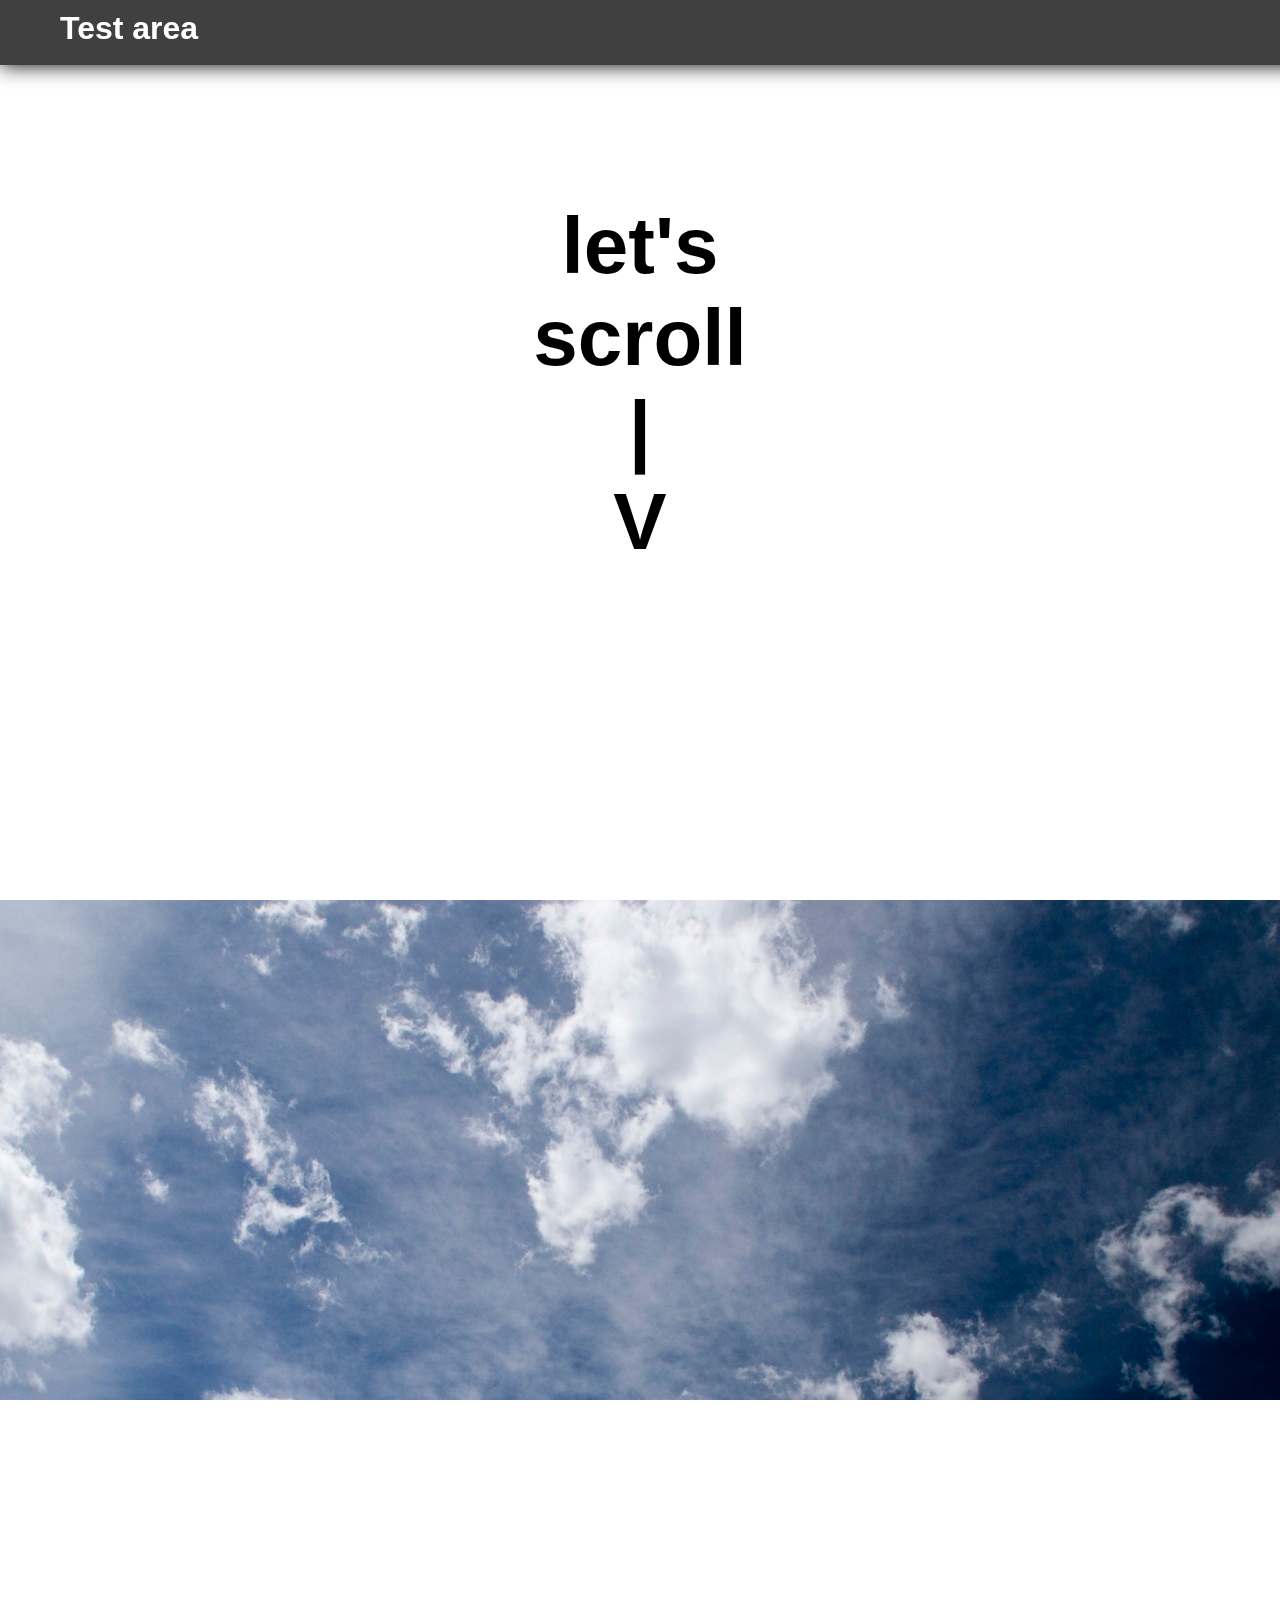
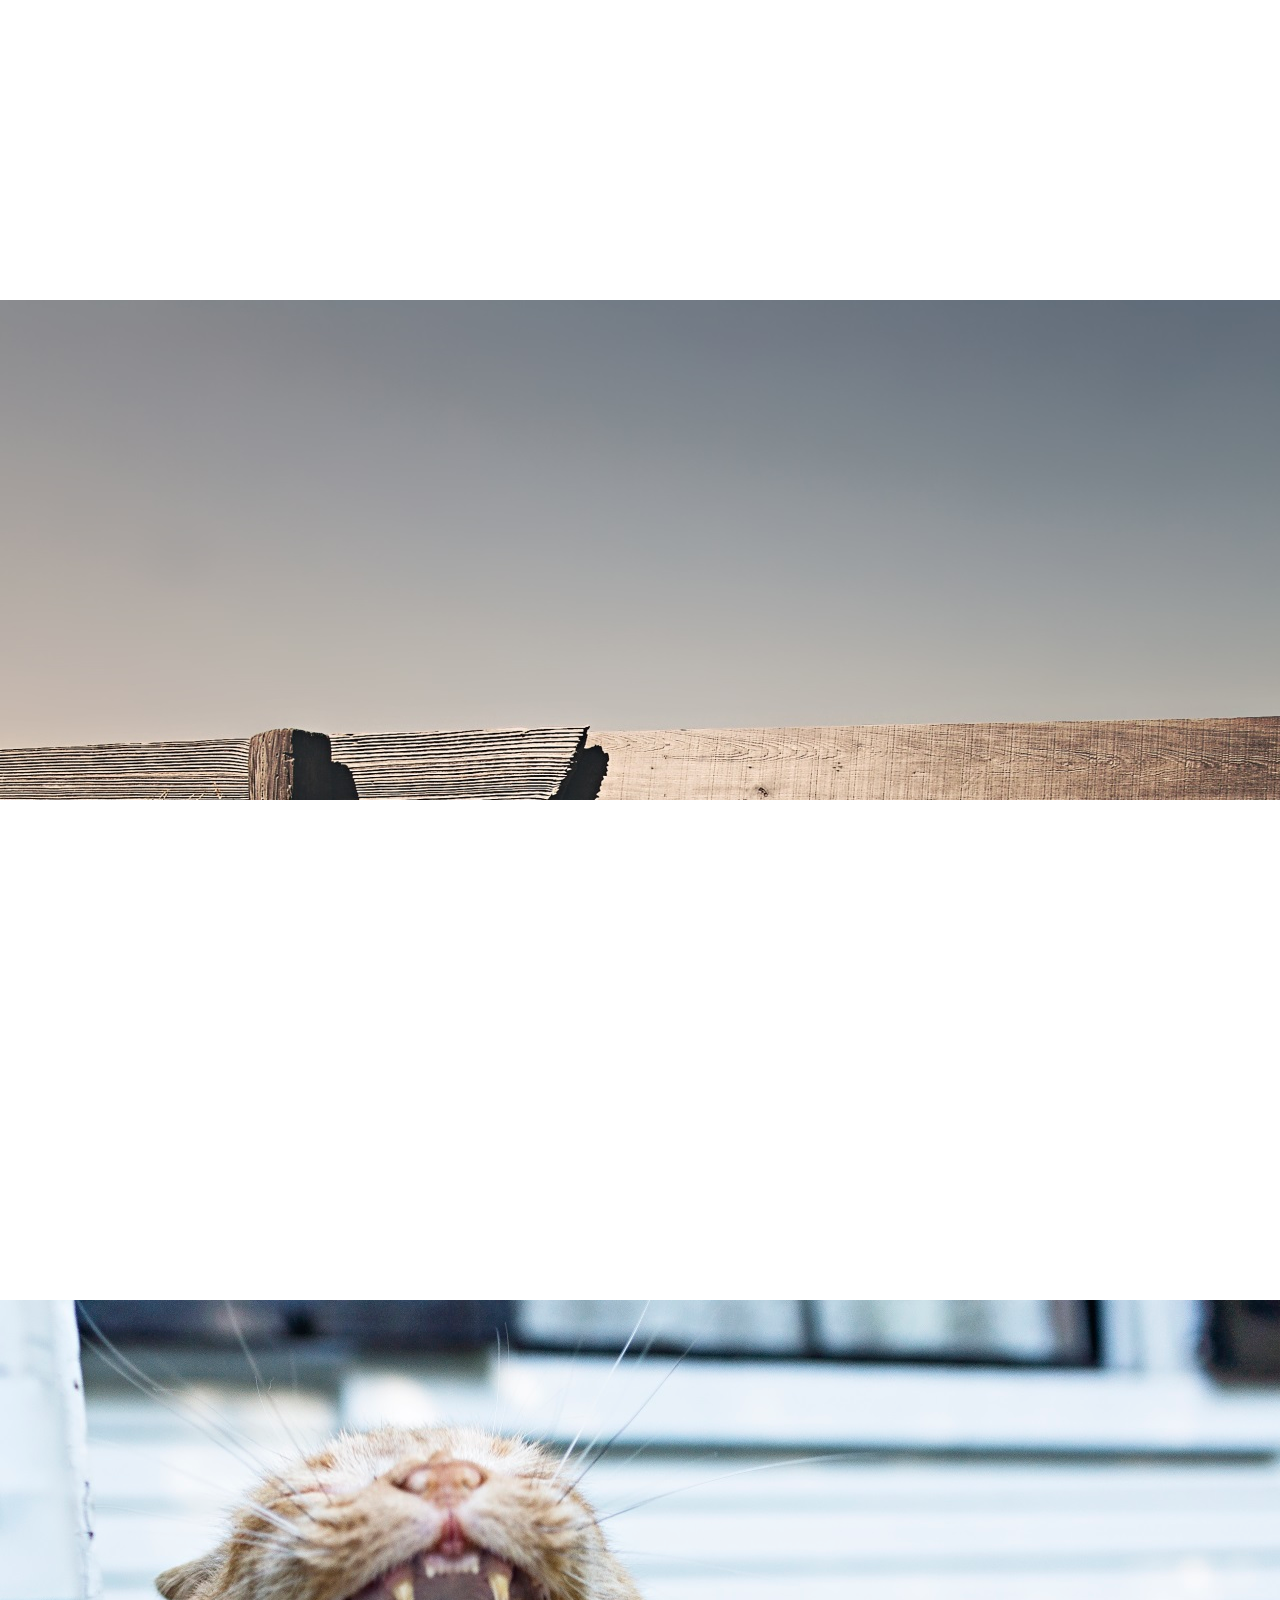
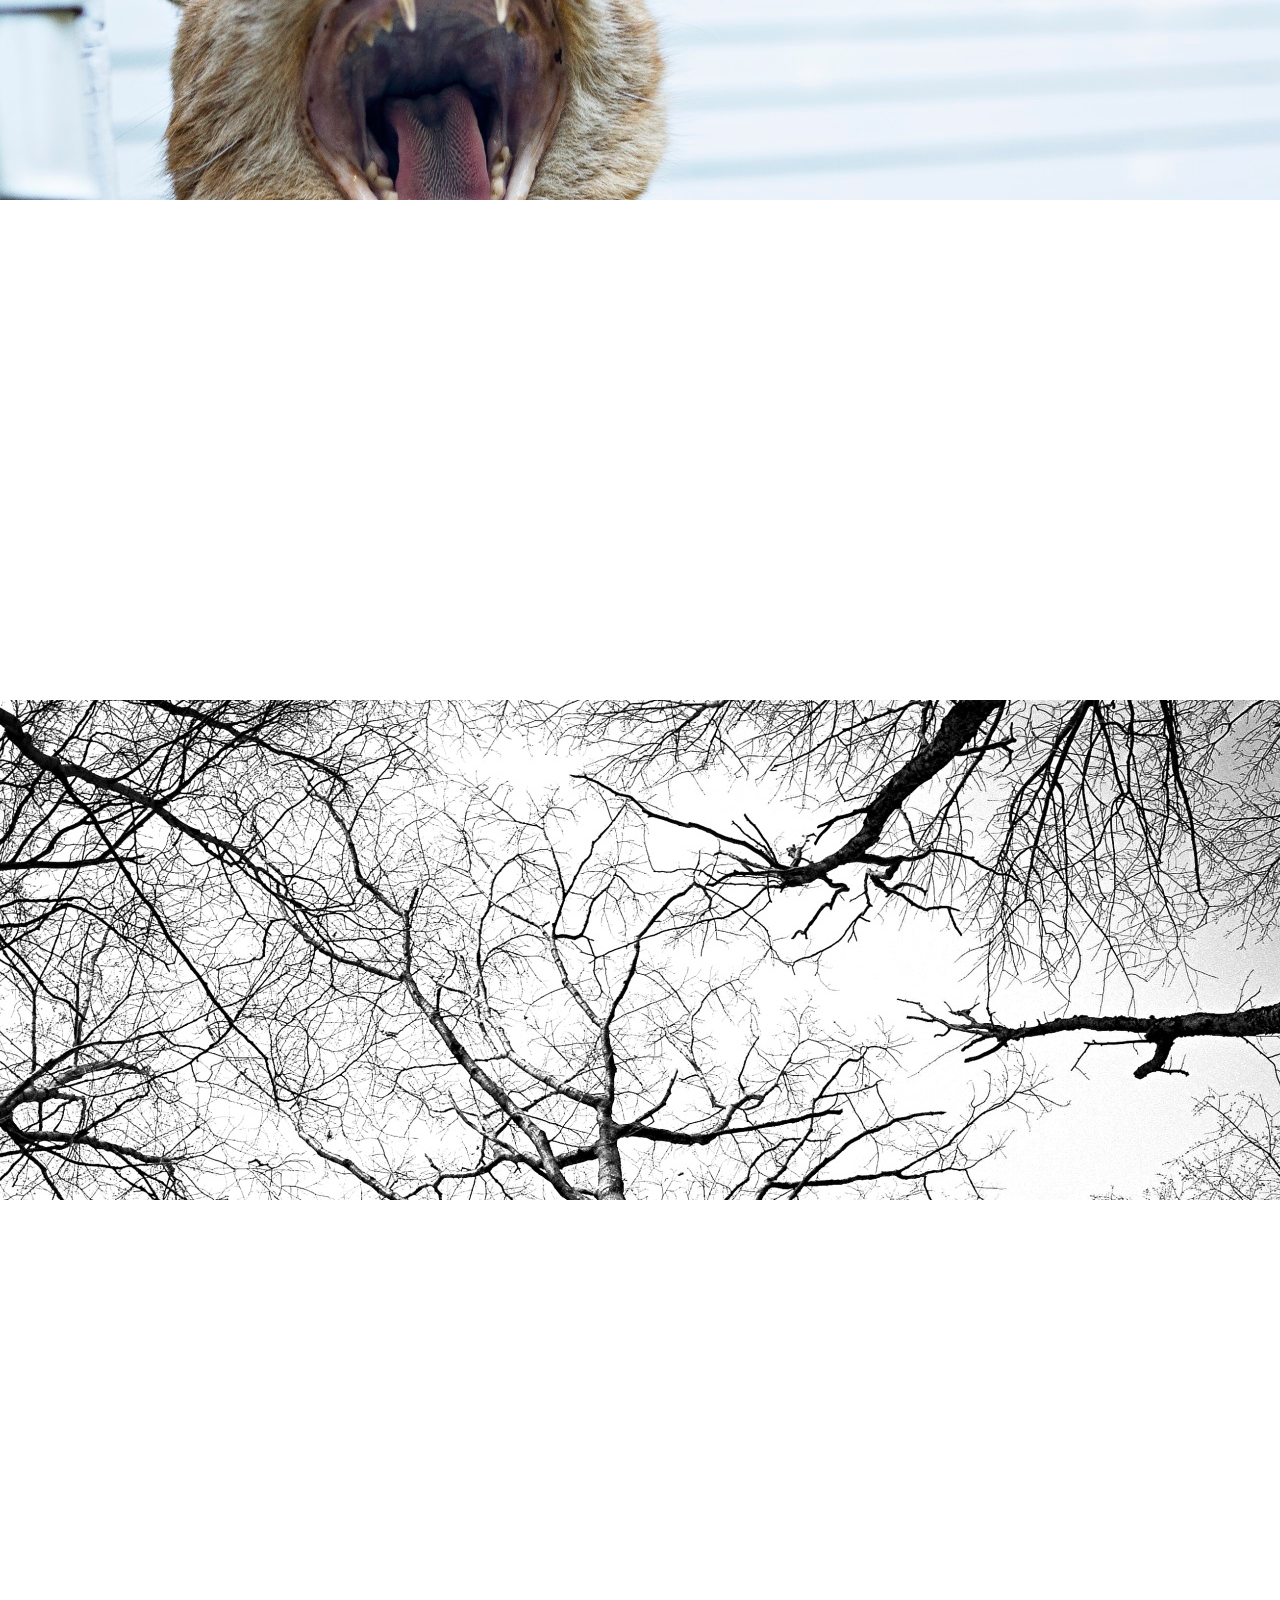
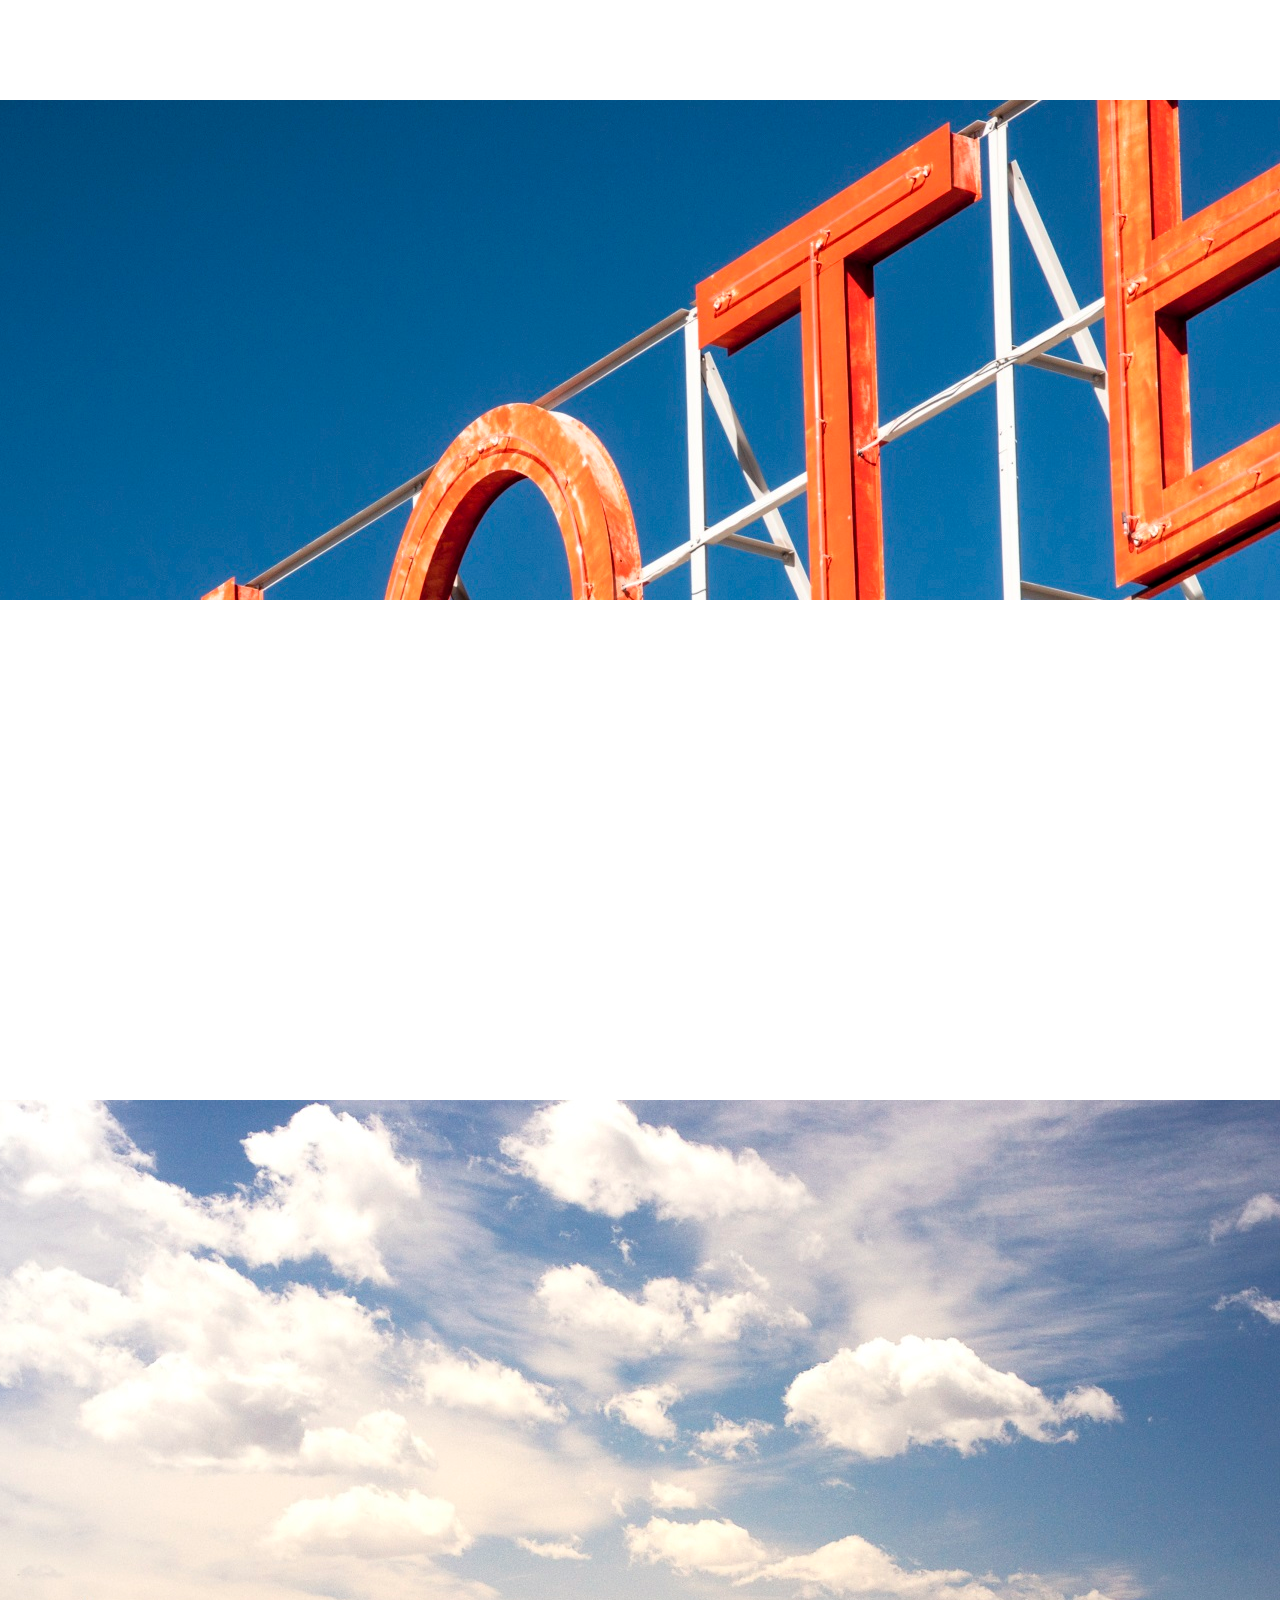
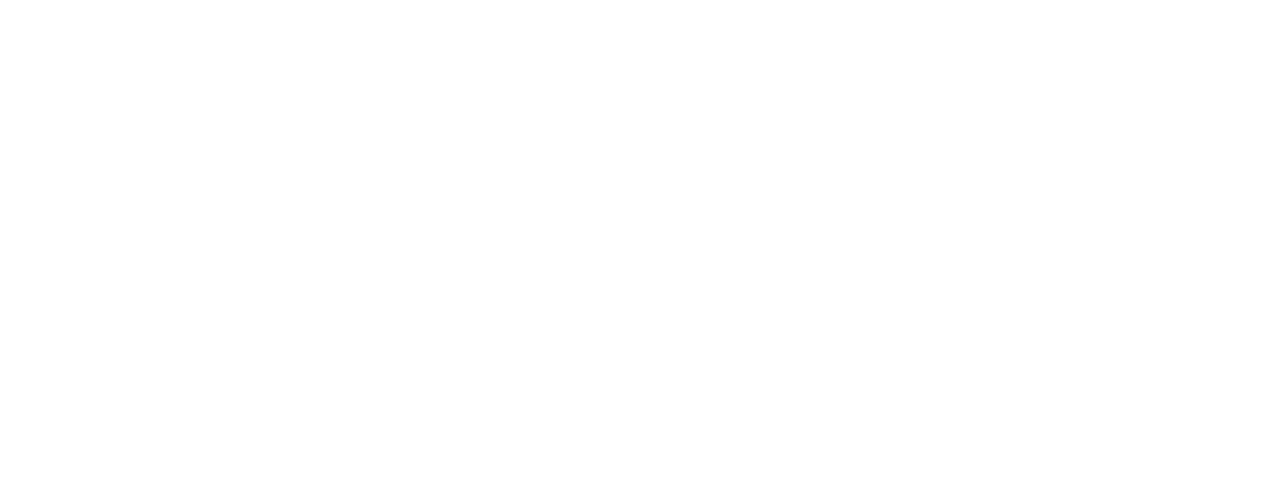
==== test/public_html/native.html @ 83f41c2f "pure js version added" ====
<!DOCTYPE html>
<html lang="de-CH">
    <head>
        <title>parallax-skeleton</title>
        <meta charset="utf-8" />
        <script src="http://ajax.googleapis.com/ajax/libs/jquery/1.10.2/jquery.min.js"></script>
        <script src="parallax-skeleton.js"></script>
        <script src="js/jquery.scrollTo.min.js"></script>
        <link rel="stylesheet" href="css/style.css" />
        <link rel="stylesheet" href="parallax-skeleton.css" />
        <script>

            $(window).load(function() {
                $('.scroll-start').click(function() {
                    $.scrollTo('100%', 8000);
                });
                new Parallax().init({
                    //properties here
                });
            });

            $(document).ready(function() {
                setTopArticle();
            });
            $(window).resize(setTopArticle);

            function setTopArticle() {
                $('.article-top').css("height", $(window).height() + "px");
            }
        </script>
    </head>

    <body class="body"> 
        <header>
            <h1>Test area</h1>
        </header>
        <div id="content-main">
            <section class="article-top">
                <h2>let's scroll<br />|<br /><span class="scroll-start" style="cursor: pointer;">V</span></h2>
            </section>
            <section class="parallax" data-image="img/gallery/13H.jpg" data-with="1600" data-height="955" data-posy="0" data-container-height="500"></section>
            <section class="article">
                <!-- your content goes here -->
            </section>
            <section class="parallax" data-image="img/gallery/23H.jpg" data-with="1600" data-height="1200" data-posy="0" data-container-height="500"></section>
            <section class="article">
                <!-- your content goes here -->
            </section>
            <section class="parallax" data-image="img/gallery/32H.jpg" data-with="1600" data-height="1125" data-posy="0" data-container-height="500"></section>
            <section class="article">
                <!-- your content goes here -->
            </section>
            <section class="parallax" data-image="img/gallery/37H.jpg" data-with="1600" data-height="1200" data-posy="0" data-container-height="500"></section>
            <section class="article">
                <!-- your content goes here -->
            </section>
            <section class="parallax" data-image="img/gallery/42H.jpg" data-with="1600" data-height="1067" data-posy="0" data-container-height="500"></section>
            <section class="article">
                <!-- your content goes here -->
            </section>
            <section class="parallax" data-image="img/gallery/6H.jpg" data-with="1600" data-height="1067" data-posy="0" data-container-height="500"></section>
            <section class="article">
                <!-- your content goes here -->
            </section>
        </div>
    </body>
</html>
---- test/public_html/css/style.css ----
/* 
    Created on : 17.11.2013, 15:13:50
    Author     : Rolf
*/

body{
    overflow-x:hidden;
    margin: 0;
    padding: 0;
}
/*
::selection {
    background: #1000A1; /* Safari *//*
    color: #FFF700;
    text-shadow: none;
}
::-moz-selection {
    background: #1000A1; /* Firefox *//*
    color: #FFF700;
    text-shadow: none;
}*/

h1, h2, h3{
    font-family: Arial Black, arial;
    cursor: default;
}

a{
    text-decoration: none;
}

header a:link, header a:visited{
    color: #FFF700;
}

.mainContent a:link, .mainContent a:visited{
    color: #1000A1;
}

.mainContent a:hover, .mainContent a:active{
    text-decoration: underline;
}

li{
    list-style-type: none;
}	

header{				
    width: 104%;
    height: 65px;

    position: fixed;
    top: 0;
    left: 0;

    background-color: rgba(0, 0, 0, 0.75);
    box-shadow:  0px 0px 20px 0px rgba(0, 0, 0, 1);  
    z-index: 2;  
}

header h1{
    color: #FFF;
    margin: 10px 60px;
}

.article-top{
    width: 100%;
    background-color: #FFF;
    z-index: 2;
}

.article-top h2{
    width: 300px;
    height: 100px;
    
    margin: 0 auto;
    padding-top: 200px;
    text-align: center;
    font-size: 80px;
}

.article{
    height: 500px;
    width: 100%;
    background-color: #FFF;
}
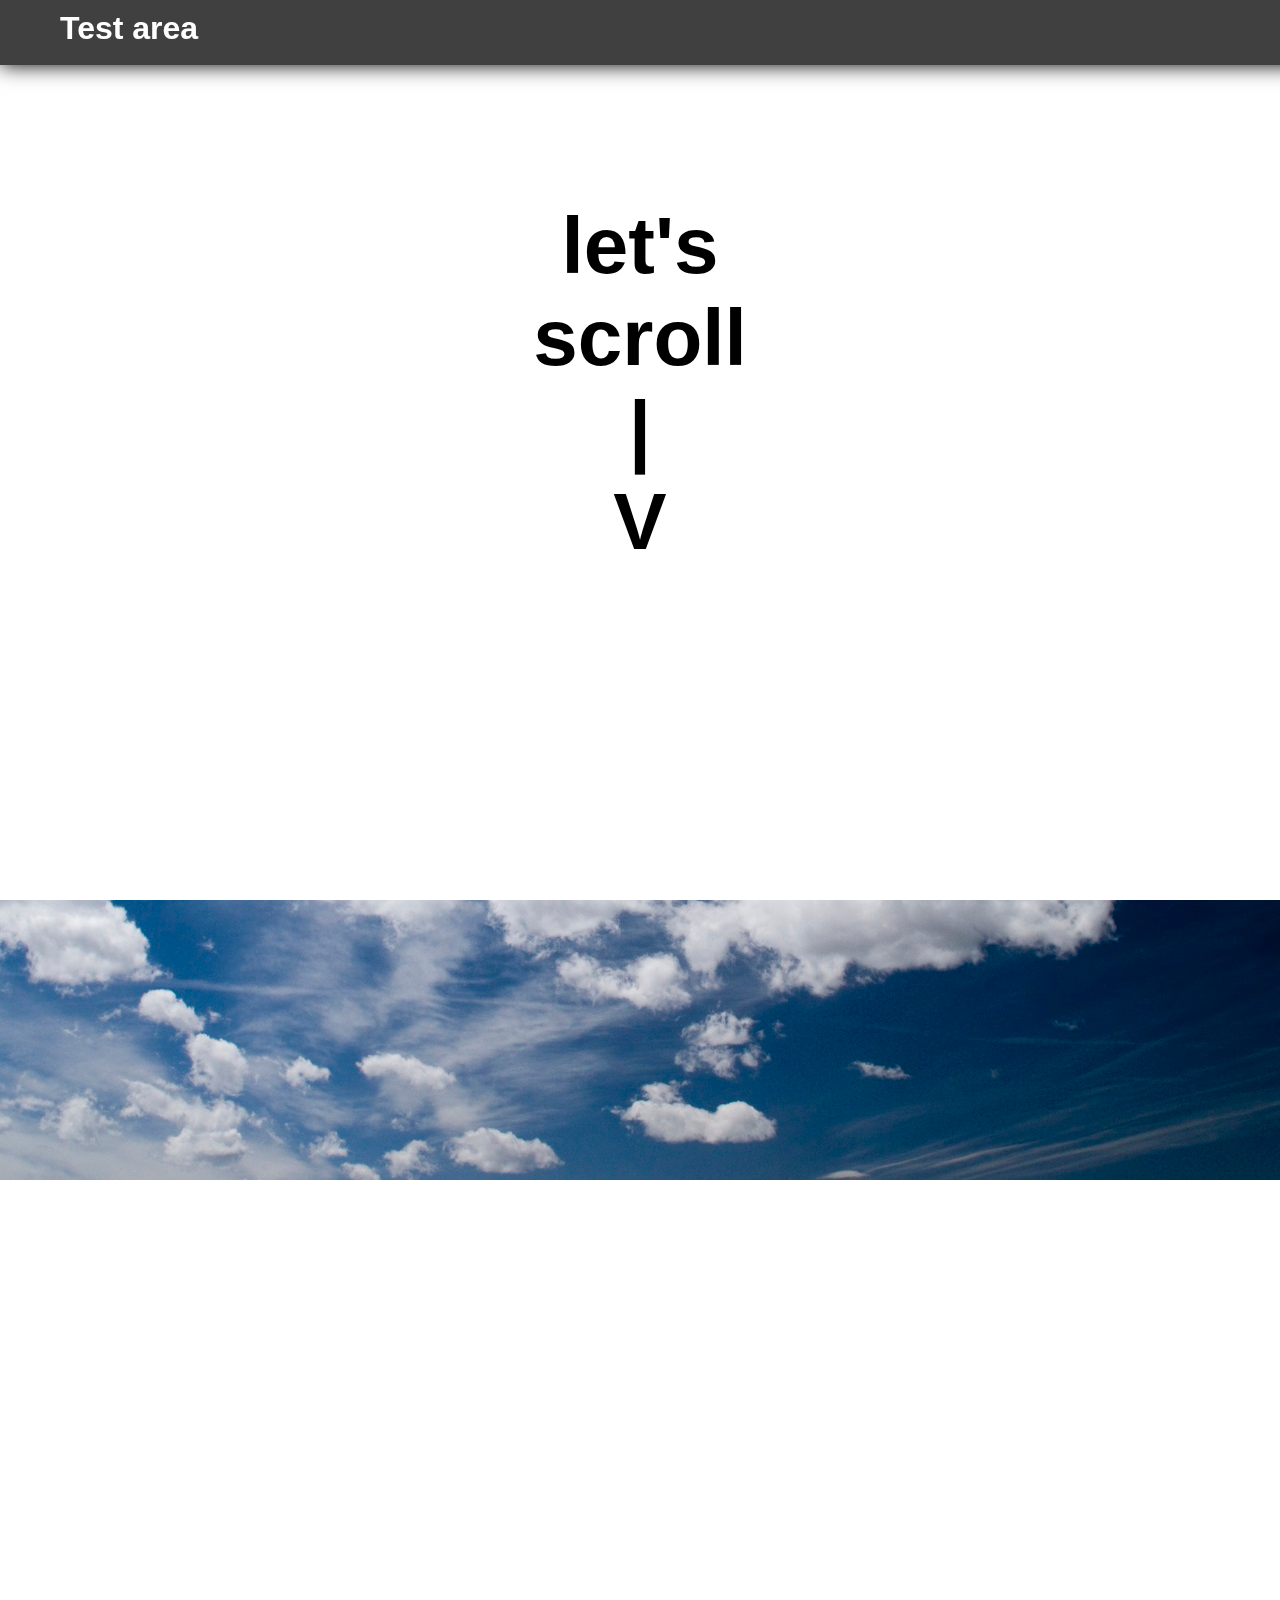
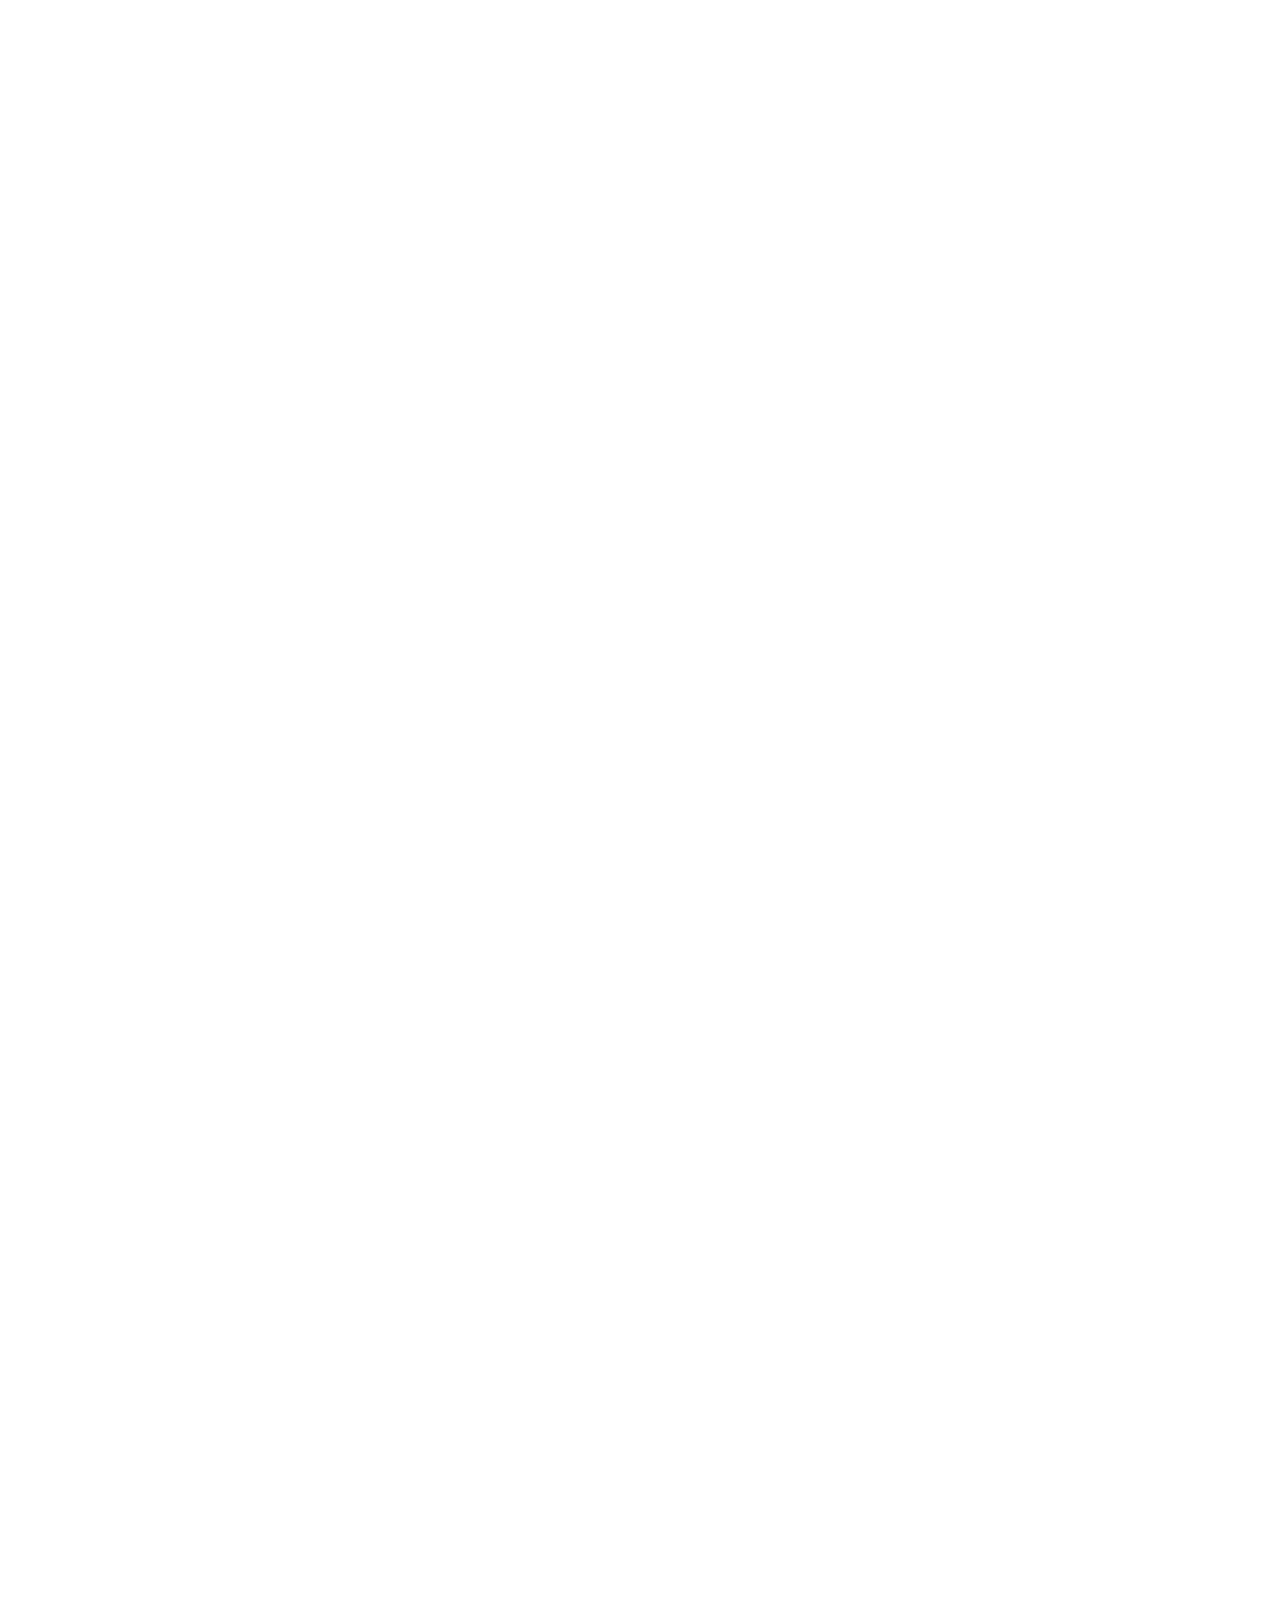
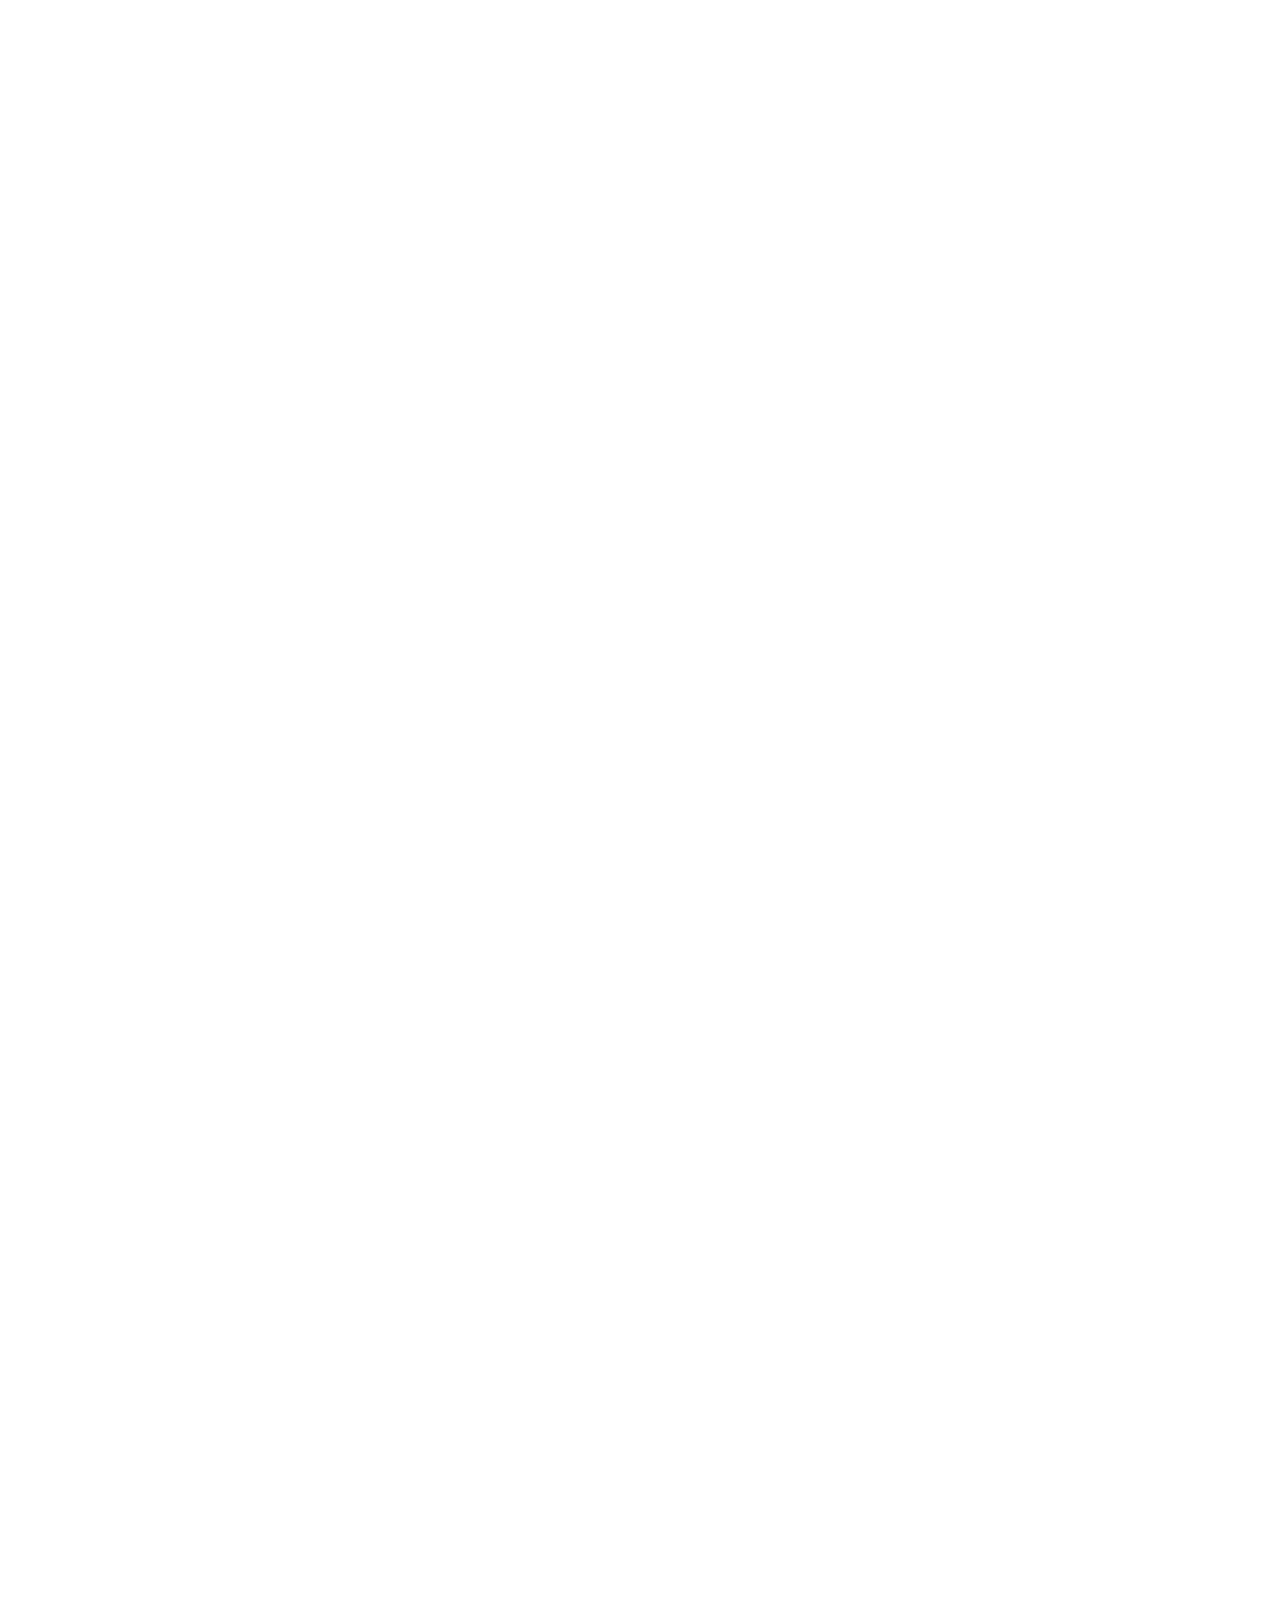
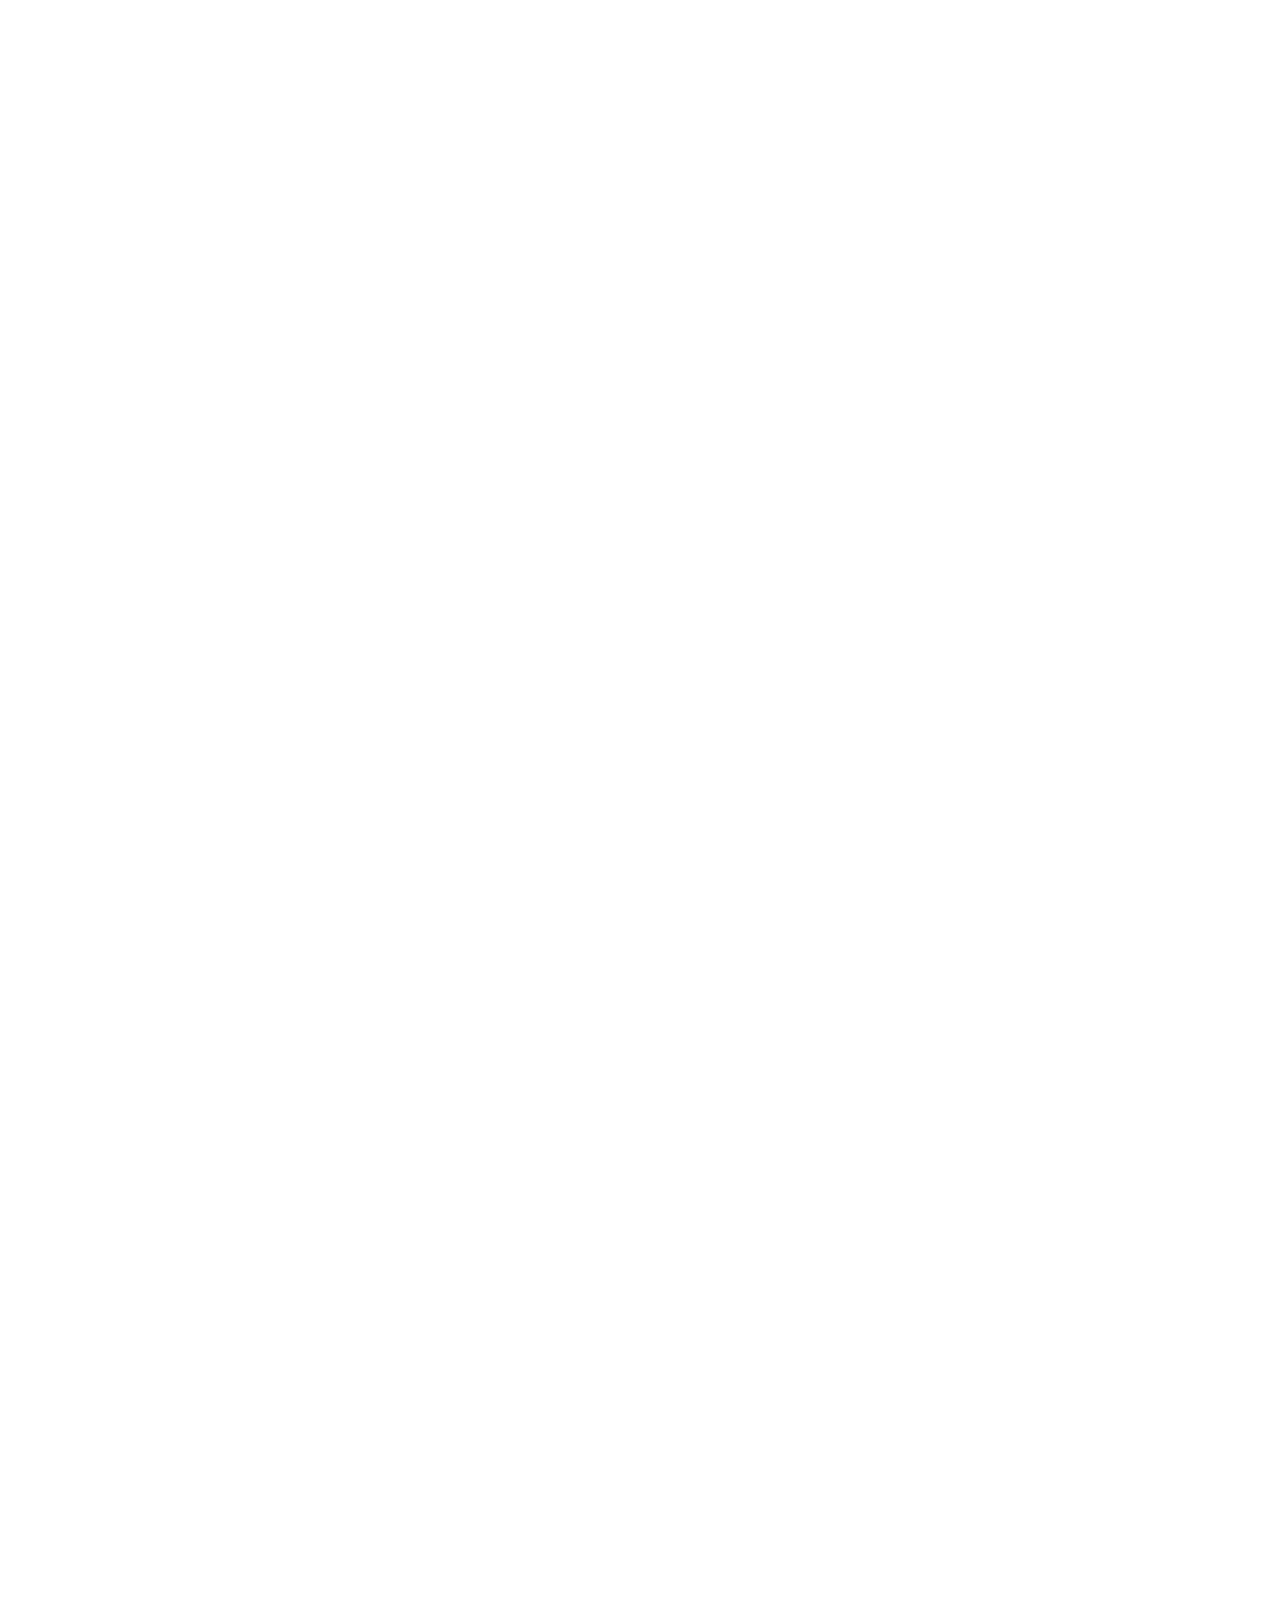
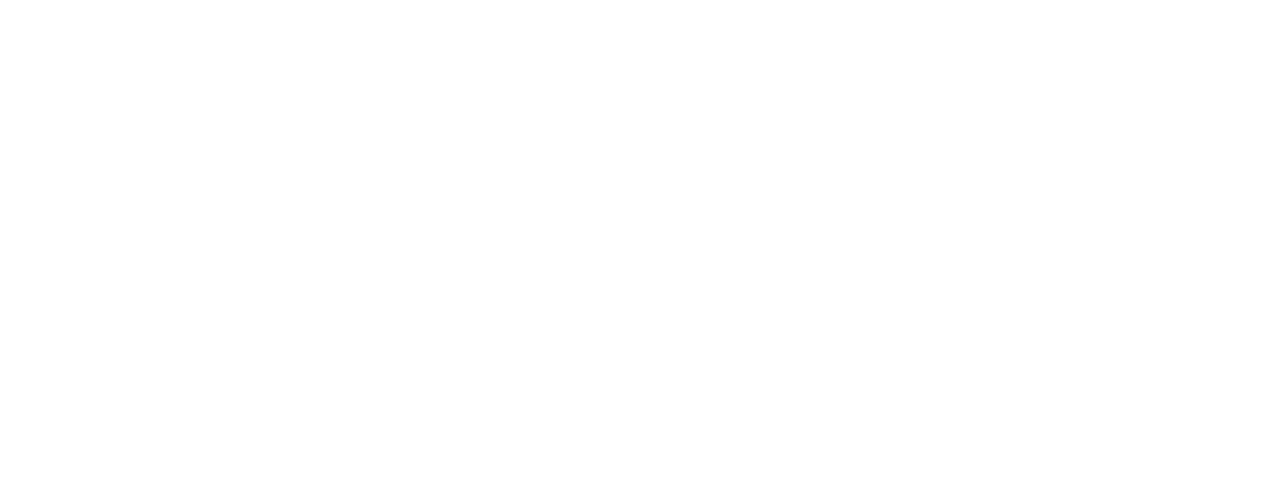
==== commit d6d4e1af: "minor changes on th jquery and js-only versions" ====
--- a/test/public_html/native.html
+++ b/test/public_html/native.html
@@ -16,6 +16,7 @@
                 });
                 new Parallax().init({
                     //properties here
+                    //parallax: 1
                 });
             });
 
@@ -38,27 +39,27 @@
             <section class="article-top">
                 <h2>let's scroll<br />|<br /><span class="scroll-start" style="cursor: pointer;">V</span></h2>
             </section>
-            <section class="parallax" data-image="img/gallery/13H.jpg" data-with="1600" data-height="955" data-posy="0" data-container-height="500"></section>
+            <section class="parallax" data-image="img/gallery/13H.jpg" data-with="1600" data-height="955" data-container-height="500"></section>
             <section class="article">
                 <!-- your content goes here -->
             </section>
-            <section class="parallax" data-image="img/gallery/23H.jpg" data-with="1600" data-height="1200" data-posy="0" data-container-height="500"></section>
+            <section class="parallax" data-image="img/gallery/23H.jpg" data-with="1600" data-height="1200" data-container-height="500"></section>
             <section class="article">
                 <!-- your content goes here -->
             </section>
-            <section class="parallax" data-image="img/gallery/32H.jpg" data-with="1600" data-height="1125" data-posy="0" data-container-height="500"></section>
+            <section class="parallax" data-image="img/gallery/32H.jpg" data-with="1600" data-height="1125" data-container-height="500"></section>
             <section class="article">
                 <!-- your content goes here -->
             </section>
-            <section class="parallax" data-image="img/gallery/37H.jpg" data-with="1600" data-height="1200" data-posy="0" data-container-height="500"></section>
+            <section class="parallax" data-image="img/gallery/37H.jpg" data-with="1600" data-height="1200" data-container-height="500"></section>
             <section class="article">
                 <!-- your content goes here -->
             </section>
-            <section class="parallax" data-image="img/gallery/42H.jpg" data-with="1600" data-height="1067" data-posy="0" data-container-height="500"></section>
+            <section class="parallax" data-image="img/gallery/42H.jpg" data-with="1600" data-height="1067" data-container-height="500"></section>
             <section class="article">
                 <!-- your content goes here -->
             </section>
-            <section class="parallax" data-image="img/gallery/6H.jpg" data-with="1600" data-height="1067" data-posy="0" data-container-height="500"></section>
+            <section class="parallax" data-image="img/gallery/6H.jpg" data-with="1600" data-height="1067" data-container-height="500"></section>
             <section class="article">
                 <!-- your content goes here -->
             </section>
